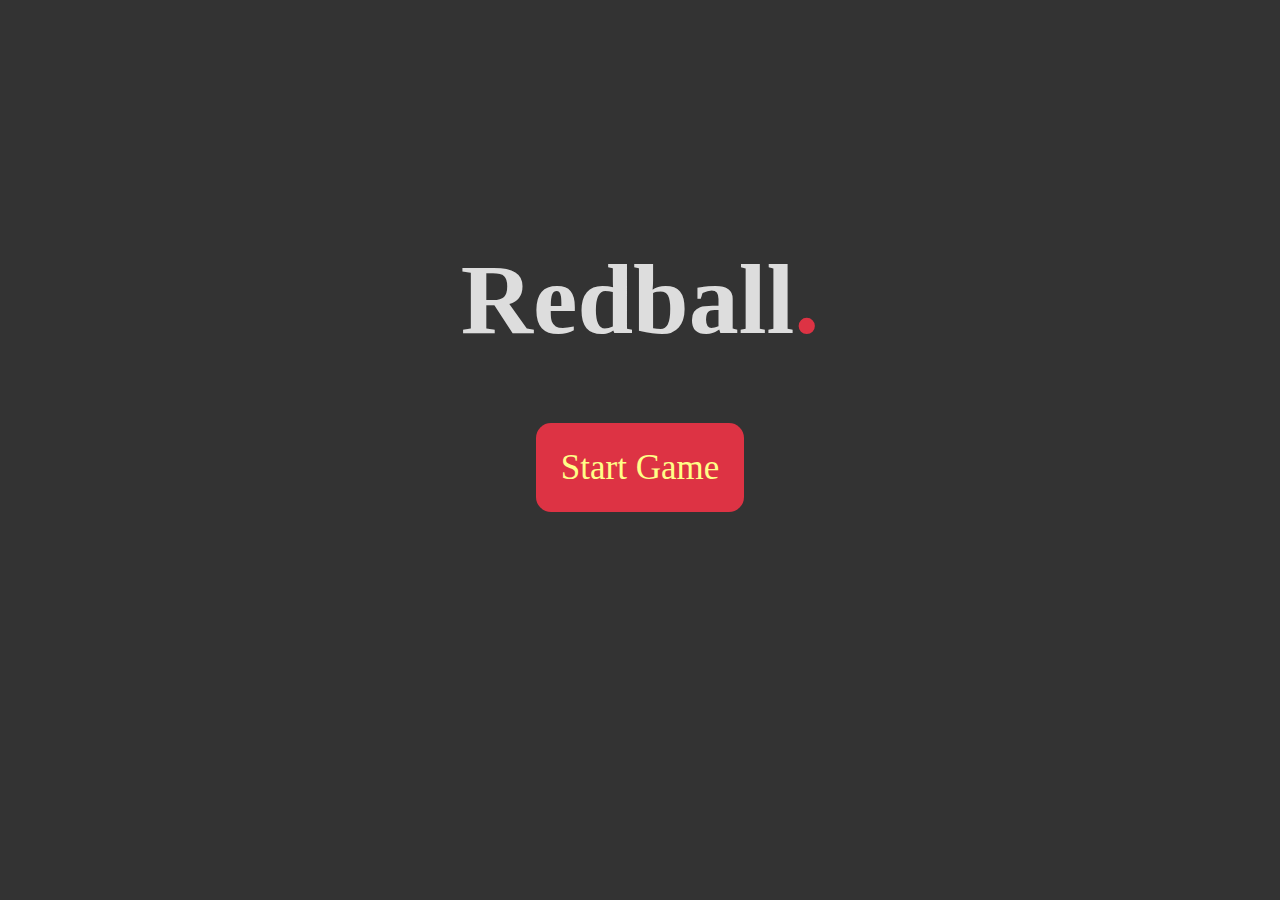
==== content/index.html @ 5c6f7a16 "Everything we've done so far" ====
<!doctype html>
<html>
	<head>
		<meta charset="UTF-8">
		<meta name="viewport" content="width=device-width, initial-scale=1.0">
		<link rel="stylesheet" href="css/meyers-reset.css">
		<link rel="stylesheet" href="css/menu.css">
		<script src="script/color-palette.js"></script>
		<title>Redball. Main menu</title>
	</head>
	<body>
		<h1>Redball<span id="red">.</span></h1>
		<a class="button" href="game.html">Start Game</a>
		<script src="script/menu.js"></script>
	</body>
</html>
---- content/css/menu.css ----
body {
	position: relative;
	top: 250px;
	font-family: consolas;
	text-align: center;
}
h1 {
	font-size: 100px;
	font-weight: 900;
	margin-bottom: 100px;
}
.button {
	font-size: 35px;
	text-decoration: none;
	padding: 25px;
	border-radius: 15px;
	transition: 0.2s;
	-webkit-transition: 0.2s;
}
.button:hover {
	padding: 30px;
}
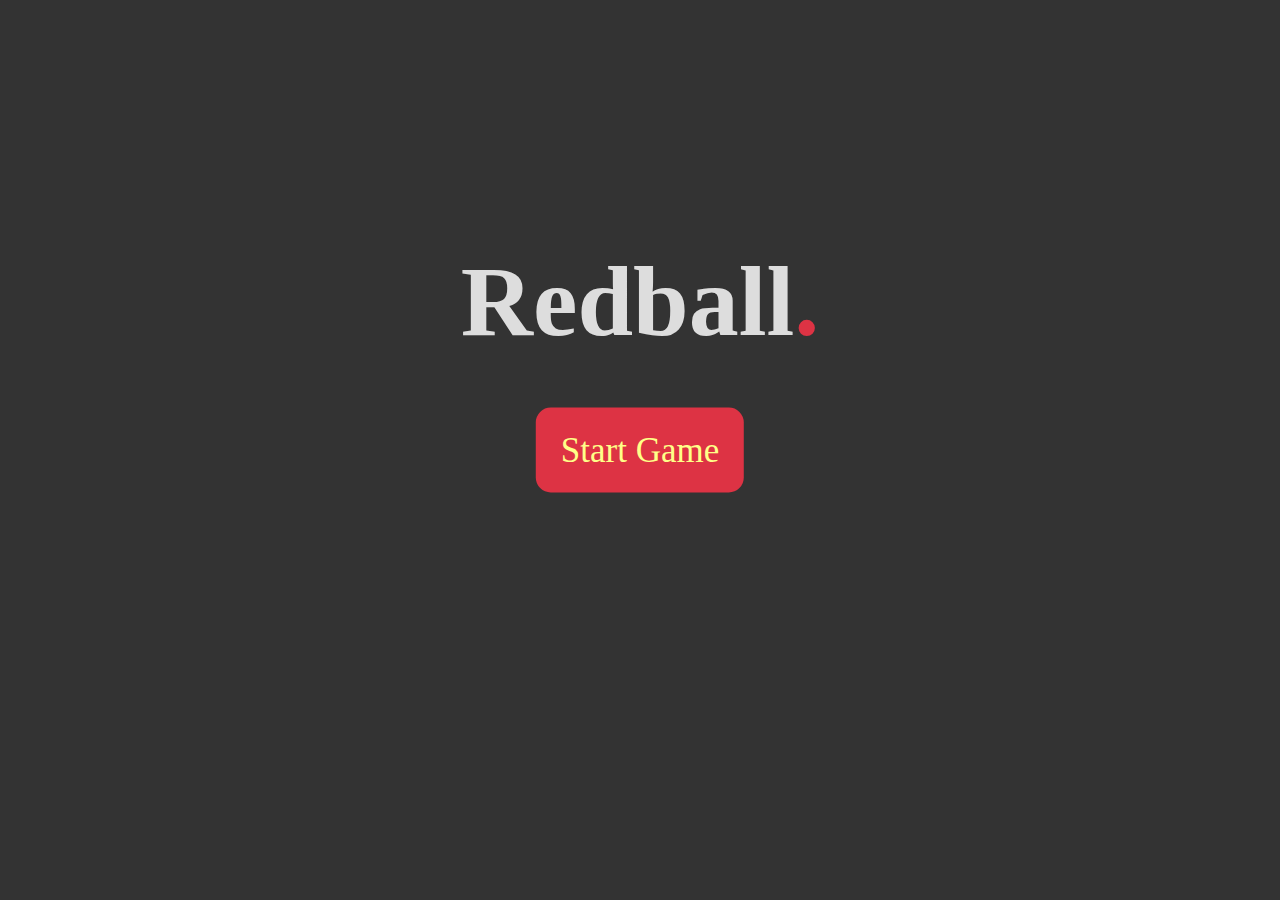
==== commit a438efdd: "Commenting" ====
--- a/content/index.html
+++ b/content/index.html
@@ -9,8 +9,15 @@
 		<title>Redball. Main menu</title>
 	</head>
 	<body>
+		<!-- Title. Span with id red makes red text -->
 		<h1>Redball<span id="red">.</span></h1>
+		
 		<a class="button" href="game.html">Start Game</a>
+		
+		<!-- Displays player's high score if he/she has played before -->
+		<p id="highscore"></p>
+		
+		<script src="script/cookie.js"></script>
 		<script src="script/menu.js"></script>
 	</body>
 </html>
--- a/content/css/menu.css
+++ b/content/css/menu.css
@@ -1,15 +1,25 @@
+/* Coloring is not done in CSS. It is automated in JavaScript */
+
+/* Disables scrolling */
 body {
-	position: relative;
-	top: 250px;
 	font-family: consolas;
-	text-align: center;
+	overflow: hidden;
 }
 h1 {
+	position: fixed;
+	width: 100%;
+	top: 28%;
+	text-align: center;
 	font-size: 100px;
 	font-weight: 900;
-	margin-bottom: 100px;
 }
+/* Button styling */
 .button {
+	position: fixed;
+	left: 50%;
+	top: 50%;
+	transform: translate(-50%, -50%);
+	-webkit-transform: translate(-50%, -50%);
 	font-size: 35px;
 	text-decoration: none;
 	padding: 25px;
@@ -20,3 +30,11 @@
 .button:hover {
 	padding: 30px;
 }
+/* Display the current high score */
+#highscore {
+	position: fixed;
+	width: 100%;
+	top: 70%;
+	text-align: center;
+	font-size: 30px;
+}
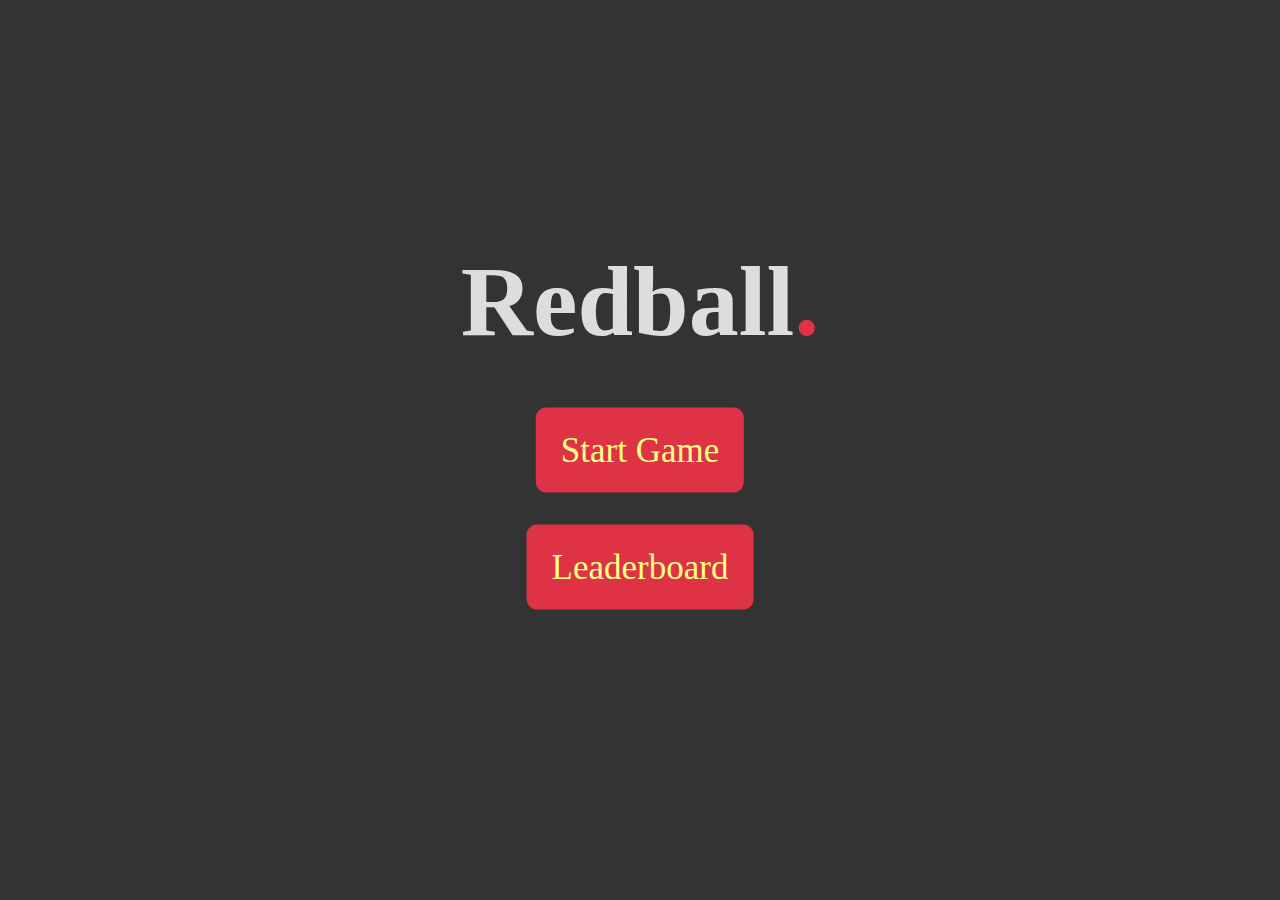
==== commit 098a543b: "Fixed lots of stuff" ====
--- a/content/index.html
+++ b/content/index.html
@@ -1,23 +1,24 @@
 <!doctype html>
-<html>
+<html lang="en-US">
 	<head>
 		<meta charset="UTF-8">
 		<meta name="viewport" content="width=device-width, initial-scale=1.0">
-		<link rel="stylesheet" href="css/meyers-reset.css">
-		<link rel="stylesheet" href="css/menu.css">
-		<script src="script/color-palette.js"></script>
+		<link rel="stylesheet" href="shared-res/style/meyers-reset.css">
+		<link rel="stylesheet" href="shared-res/style/default.css">
+		<link rel="stylesheet" href="menu.css">
+		<script src="shared-res/script/cookie.js"></script>
 		<title>Redball. Main menu</title>
 	</head>
 	<body>
 		<!-- Title. Span with id red makes red text -->
-		<h1>Redball<span id="red">.</span></h1>
+		<h1>Redball<span class="red">.</span></h1>
 		
-		<a class="button" href="game.html">Start Game</a>
+		<a class="button" id="start-button" href="game/index.html">Start Game</a>
+		<a class="button" id="leaderboard-button" href="leaderboard/index.php">Leaderboard</a>
 		
 		<!-- Displays player's high score if he/she has played before -->
 		<p id="highscore"></p>
 		
-		<script src="script/cookie.js"></script>
-		<script src="script/menu.js"></script>
+		<script src="menu.js"></script>
 	</body>
 </html>
--- a/content/shared-res/style/default.css
+++ b/content/shared-res/style/default.css
@@ -0,0 +1,37 @@
+/* Defualt styling */
+
+body {
+	font-family: consolas;
+	background-color: #333333;
+	color: #dddddd;
+	
+	/* Disables scrolling */
+	overflow: hidden;
+}
+
+/* Button styling */
+.button {
+	position: fixed;
+	color: #ffff88;
+	background-color: #dd3344;
+	text-decoration: none;
+	border-radius: 10px;
+	transform: translate(-50%, -50%);
+	-webkit-transform: translate(-50%, -50%);
+}
+.button:before {
+	content: "";
+	position: absolute;
+	background-color: #ffff88;
+	width: 100%;
+	height: 2px;
+	bottom: -3px;
+	transform: scaleX(0);
+	-webkit-transform: scaleX(0);
+	transition: 0.2s;
+	-webkit-transition: 0.2s;
+}
+.button:hover:before {
+	transform: scaleX(1);
+	-webkit-transform: scaleX(1);
+}
--- a/content/menu.css
+++ b/content/menu.css
@@ -0,0 +1,32 @@
+h1 {
+	position: fixed;
+	width: 100%;
+	top: 28%;
+	text-align: center;
+	font-size: 100px;
+	font-weight: 900;
+}
+.red {
+	color: #dd3344;
+}
+#start-button {
+	left: 50%;
+	top: 50%;
+	font-size: 35px;
+	border: solid 25px #dd3344;
+}
+#leaderboard-button {
+	left: 50%;
+	top: 63%;
+	font-size: 35px;
+	border: solid 25px #dd3344;
+}
+
+/* Display the current high score */
+#highscore {
+	position: fixed;
+	width: 100%;
+	top: 75%;
+	text-align: center;
+	font-size: 30px;
+}
